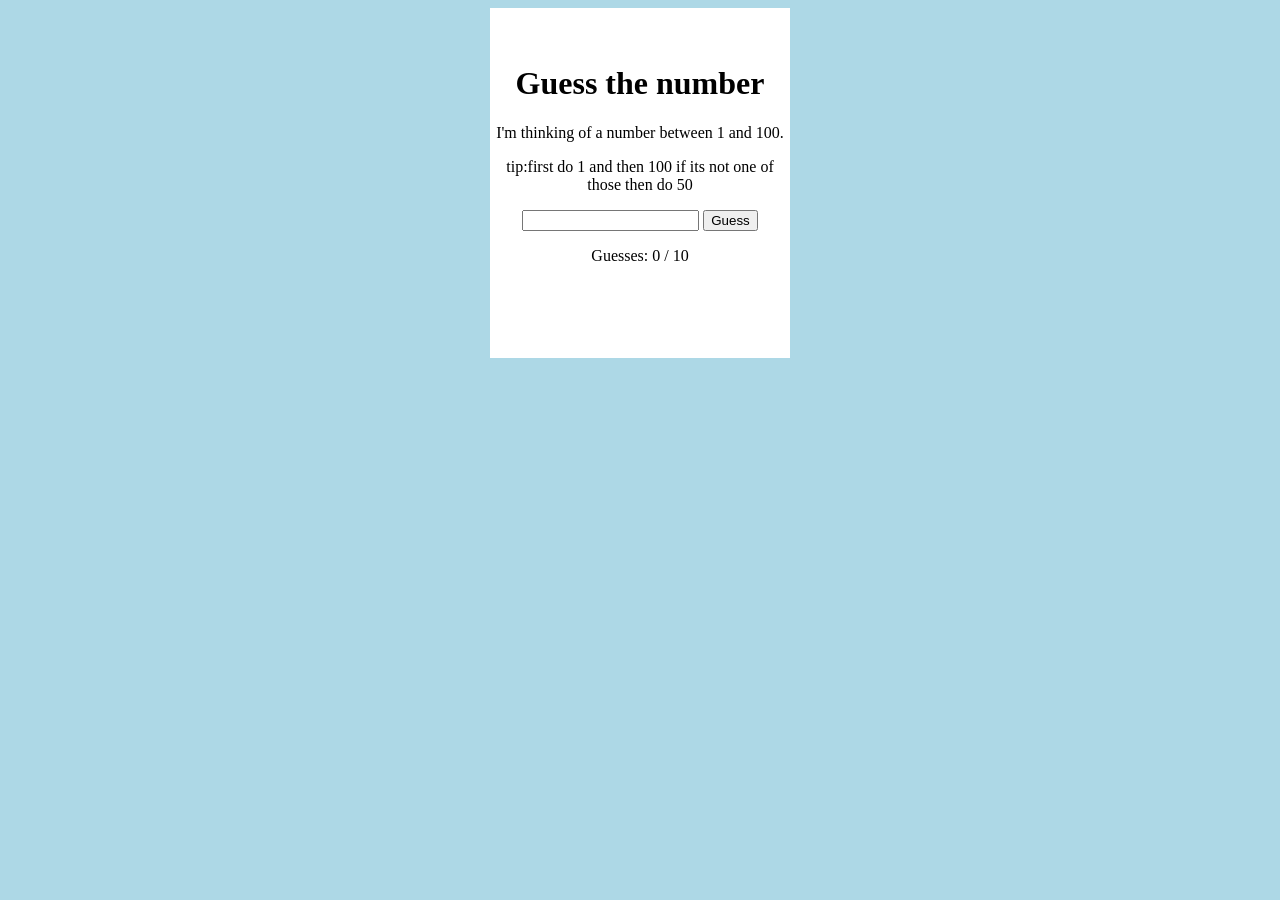
==== index (1).html @ a3c9b8f2 "Add files via upload" ====
<!DOCTYPE html>
<html>
<head>
    <title>Guess the Number</title>
</head>
<body style="background-color:lightblue">
<center>
    <div style="background-color: white; width: 300px; height: 350px;"><br> <br>
        <h1>Guess the number</h1>
        <p>I'm thinking of a number between 1 and 100.</p>
        <p>tip:first do 1 and then 100 if its not one of those then do 50</p>
        <input id="guessInput" type="number">
        <button id="guessButton">Guess</button>
        <button id="resetButton" style="display: none;">Play Again</button>
        <p id="message"></p>
        <p>Guesses: <span id="guessCount">0</span> / 10</p>
    </div>

    <script>
        let randomNumber = Math.floor(Math.random() * 100) + 1;
        let count = 0;
        const maxGuesses = 10;

        const guessInput = document.getElementById("guessInput");
        const guessButton = document.getElementById("guessButton");
        const resetButton = document.getElementById("resetButton");
        const message = document.getElementById("message");
        const guessCount = document.getElementById("guessCount");

        guessButton.addEventListener("click", function() {
            const userGuess = Number(guessInput.value);

            if (!userGuess || userGuess < 1 || userGuess > 100) {
                message.textContent = "Please enter a valid number between 1 and 100.";
                message.style.color = "black";
                return;
            }

            count++;
            guessCount.textContent = count;

            if (userGuess === randomNumber) {
                message.textContent = `Correct! You guessed it in ${count} tries.`;
                message.style.color = "green";
                endGame();
            } else if (count >= maxGuesses) {
                message.textContent = `Game Over! The number was ${randomNumber}.`;
                message.style.color = "red";
                endGame();
            } else if (userGuess > randomNumber) {
                message.textContent = "Too high! Try again.";
                message.style.color = "red";
            } else {
                message.textContent = "Too low! Try again.";
                message.style.color = "blue";
            }
        });

        function endGame() {
            guessInput.disabled = true;
            guessButton.style.display = "none";
            resetButton.style.display = "inline-block";
        }

        resetButton.addEventListener("click", function() {
            randomNumber = Math.floor(Math.random() * 100) + 1;
            count = 0;
            guessCount.textContent = count;
            message.textContent = "";
            guessInput.value = "";
            guessInput.disabled = false;
            guessButton.style.display = "inline-block";
            resetButton.style.display = "none";
        });
    </script>
</center>
</body>
</html>
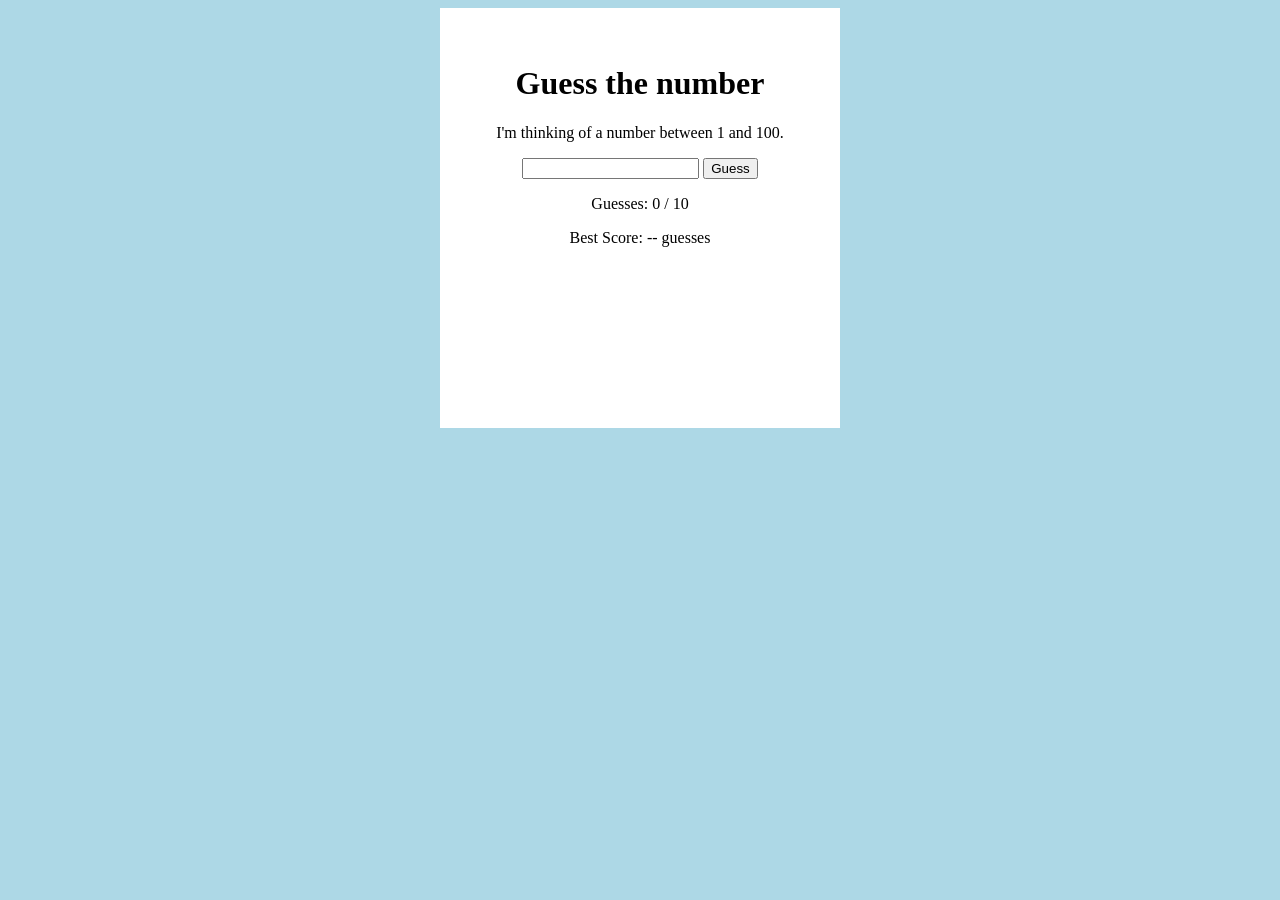
==== commit a63ebb8e: "Add files via upload" ====
--- a/index (1).html
+++ b/index (1).html
@@ -5,43 +5,55 @@
 </head>
 <body style="background-color:lightblue">
 <center>
-    <div style="background-color: white; width: 300px; height: 350px;"><br> <br>
+    <div style="background-color: white; width: 400px; height: 420px;"><br> <br>
         <h1>Guess the number</h1>
         <p>I'm thinking of a number between 1 and 100.</p>
-        <p>tip:first do 1 and then 100 if its not one of those then do 50</p>
         <input id="guessInput" type="number">
         <button id="guessButton">Guess</button>
         <button id="resetButton" style="display: none;">Play Again</button>
         <p id="message"></p>
         <p>Guesses: <span id="guessCount">0</span> / 10</p>
+        <p>Best Score: <span id="bestScore">--</span> guesses</p>
     </div>
-
     <script>
         let randomNumber = Math.floor(Math.random() * 100) + 1;
         let count = 0;
         const maxGuesses = 10;
-
+        
         const guessInput = document.getElementById("guessInput");
         const guessButton = document.getElementById("guessButton");
         const resetButton = document.getElementById("resetButton");
         const message = document.getElementById("message");
         const guessCount = document.getElementById("guessCount");
+        const bestScoreDisplay = document.getElementById("bestScore");
+
+        // Load best score on startup
+        let bestScore = localStorage.getItem("guessBestScore") ? Number(localStorage.getItem("guessBestScore")) : Infinity;
+        if (bestScore !== Infinity) {
+            bestScoreDisplay.textContent = bestScore;
+        }
 
         guessButton.addEventListener("click", function() {
             const userGuess = Number(guessInput.value);
-
             if (!userGuess || userGuess < 1 || userGuess > 100) {
                 message.textContent = "Please enter a valid number between 1 and 100.";
                 message.style.color = "black";
                 return;
             }
-
             count++;
             guessCount.textContent = count;
-
+            
             if (userGuess === randomNumber) {
                 message.textContent = `Correct! You guessed it in ${count} tries.`;
                 message.style.color = "green";
+                
+                // Update best score
+                if (count < bestScore) {
+                    bestScore = count;
+                    localStorage.setItem("guessBestScore", bestScore);
+                    bestScoreDisplay.textContent = bestScore;
+                    message.textContent += " New Best Score!";
+                }
                 endGame();
             } else if (count >= maxGuesses) {
                 message.textContent = `Game Over! The number was ${randomNumber}.`;
